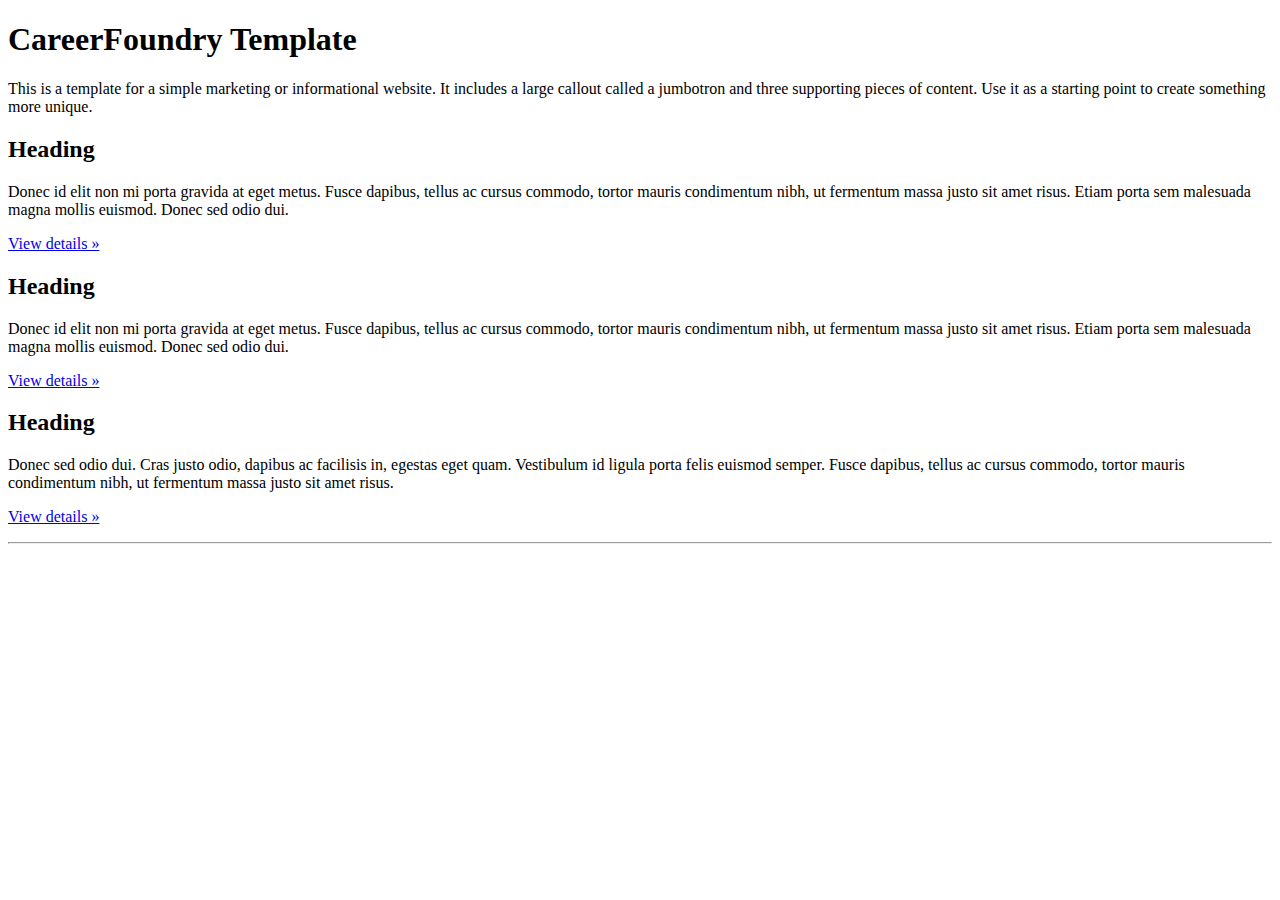
==== index.html @ 1daf4dca "initial commit" ====
<!DOCTYPE html>
<html lang="en">
  <head>
    <meta charset="utf-8">
    <meta http-equiv="X-UA-Compatible" content="IE=edge">
    <meta name="viewport" content="width=device-width, initial-scale=1">
    <!-- The above 3 meta tags *must* come first in the head; any other head content must come *after* these tags -->

    <title>Hello World!</title>

    <!-- Bootstrap core CSS -->


    <!-- Custom styles for this template go here -->


    <!-- HTML5 shim and Respond.js for IE8 support of HTML5 elements and media queries -->
    <!--[if lt IE 9]>
      <script src="https://oss.maxcdn.com/html5shiv/3.7.2/html5shiv.min.js"></script>
      <script src="https://oss.maxcdn.com/respond/1.4.2/respond.min.js"></script>
    <![endif]-->
  </head>

  <body>

    <!-- Main jumbotron for a primary marketing message or call to action -->
    <div class="jumbotron">
      <div class="container">
        <h1>CareerFoundry Template</h1>
        <p>This is a template for a simple marketing or informational website. It includes a large callout called a jumbotron and three supporting pieces of content. Use it as a starting point to create something more unique.</p>

      </div><!-- /container -->
    </div><!-- /jumbotron -->

    <div class="container">
      <!-- Example row of columns -->
      <div class="row">
        <div class="col-md-4">
          <h2>Heading</h2>
          <p>Donec id elit non mi porta gravida at eget metus. Fusce dapibus, tellus ac cursus commodo, tortor mauris condimentum nibh, ut fermentum massa justo sit amet risus. Etiam porta sem malesuada magna mollis euismod. Donec sed odio dui. </p>
          <p><a class="btn btn-default" href="#" role="button">View details &raquo;</a></p>
        </div><!-- /col -->
        <div class="col-md-4">
          <h2>Heading</h2>
          <p>Donec id elit non mi porta gravida at eget metus. Fusce dapibus, tellus ac cursus commodo, tortor mauris condimentum nibh, ut fermentum massa justo sit amet risus. Etiam porta sem malesuada magna mollis euismod. Donec sed odio dui. </p>
          <p><a class="btn btn-default" href="#" role="button">View details &raquo;</a></p>
       </div><!-- /col -->
        <div class="col-md-4">
          <h2>Heading</h2>
          <p>Donec sed odio dui. Cras justo odio, dapibus ac facilisis in, egestas eget quam. Vestibulum id ligula porta felis euismod semper. Fusce dapibus, tellus ac cursus commodo, tortor mauris condimentum nibh, ut fermentum massa justo sit amet risus.</p>
          <p><a class="btn btn-default" href="#" role="button">View details &raquo;</a></p>
        </div><!-- /col -->
      </div><!-- /row -->

      <hr>


    </div> <!-- /container -->


    <!-- ============================= -->
    <!-- All your JavaScript comes now -->
    <!-- ============================= -->

    <!-- Bootstrap core JS -->

    <!-- Can place script tags with JavaScript files here -->

  </body>
</html>
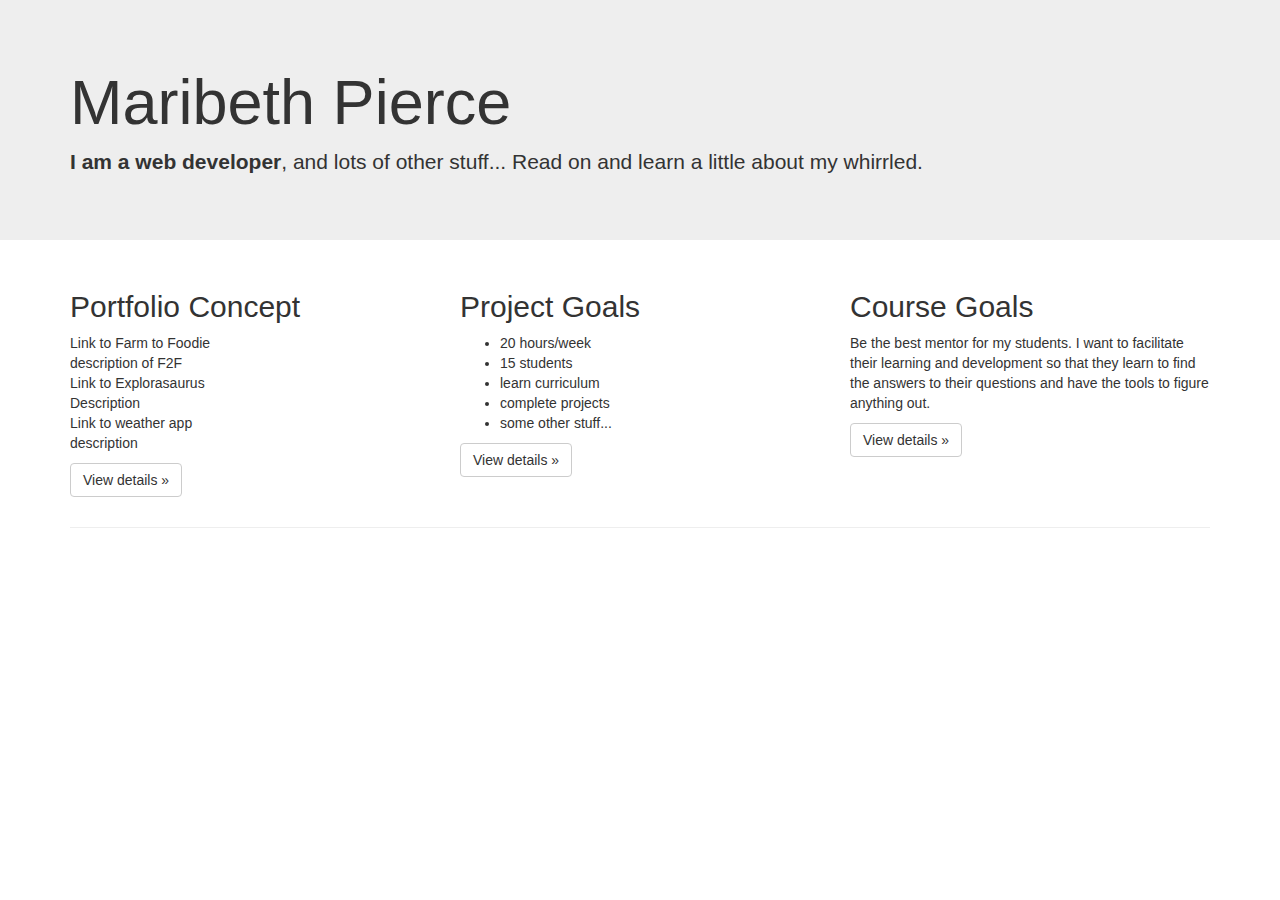
==== commit 6d31a28b: "lesson 1" ====
--- a/index.html
+++ b/index.html
@@ -6,9 +6,10 @@
     <meta name="viewport" content="width=device-width, initial-scale=1">
     <!-- The above 3 meta tags *must* come first in the head; any other head content must come *after* these tags -->
 
-    <title>Hello World!</title>
+    <title>Maribeth Pierce!</title>
+    <link rel="stylesheet" href="https://maxcdn.bootstrapcdn.com/bootstrap/3.3.5/css/bootstrap.min.css">
 
-    <!-- Bootstrap core CSS -->
+<!--     Bootstrap core CSS -->
 
 
     <!-- Custom styles for this template go here -->
@@ -26,8 +27,8 @@
     <!-- Main jumbotron for a primary marketing message or call to action -->
     <div class="jumbotron">
       <div class="container">
-        <h1>CareerFoundry Template</h1>
-        <p>This is a template for a simple marketing or informational website. It includes a large callout called a jumbotron and three supporting pieces of content. Use it as a starting point to create something more unique.</p>
+        <h1>Maribeth Pierce</h1>
+        <p><strong>I am a web developer</strong>, and lots of other stuff... Read on and learn a little about  my whirrled.</p>
 
       </div><!-- /container -->
     </div><!-- /jumbotron -->
@@ -36,18 +37,26 @@
       <!-- Example row of columns -->
       <div class="row">
         <div class="col-md-4">
-          <h2>Heading</h2>
-          <p>Donec id elit non mi porta gravida at eget metus. Fusce dapibus, tellus ac cursus commodo, tortor mauris condimentum nibh, ut fermentum massa justo sit amet risus. Etiam porta sem malesuada magna mollis euismod. Donec sed odio dui. </p>
+          <h2>Portfolio Concept</h2>
+          <p>Link to Farm to Foodie <br> description of F2F <br>
+            Link to Explorasaurus <br> Description <br>
+            Link to weather app <br> description</p>
           <p><a class="btn btn-default" href="#" role="button">View details &raquo;</a></p>
         </div><!-- /col -->
         <div class="col-md-4">
-          <h2>Heading</h2>
-          <p>Donec id elit non mi porta gravida at eget metus. Fusce dapibus, tellus ac cursus commodo, tortor mauris condimentum nibh, ut fermentum massa justo sit amet risus. Etiam porta sem malesuada magna mollis euismod. Donec sed odio dui. </p>
+          <h2>Project Goals</h2>
+          <p><ul>
+            <li>20 hours/week</li>
+            <li>15 students</li>
+            <li>learn curriculum</li>
+            <li>complete projects</li>
+            <li>some other stuff...</li>
+            </ul></p>
           <p><a class="btn btn-default" href="#" role="button">View details &raquo;</a></p>
        </div><!-- /col -->
         <div class="col-md-4">
-          <h2>Heading</h2>
-          <p>Donec sed odio dui. Cras justo odio, dapibus ac facilisis in, egestas eget quam. Vestibulum id ligula porta felis euismod semper. Fusce dapibus, tellus ac cursus commodo, tortor mauris condimentum nibh, ut fermentum massa justo sit amet risus.</p>
+          <h2>Course Goals</h2>
+          <p>Be the best mentor for my students. I want to facilitate their learning and development so that they learn to find the answers to their questions and have the tools to figure anything out.</p>
           <p><a class="btn btn-default" href="#" role="button">View details &raquo;</a></p>
         </div><!-- /col -->
       </div><!-- /row -->
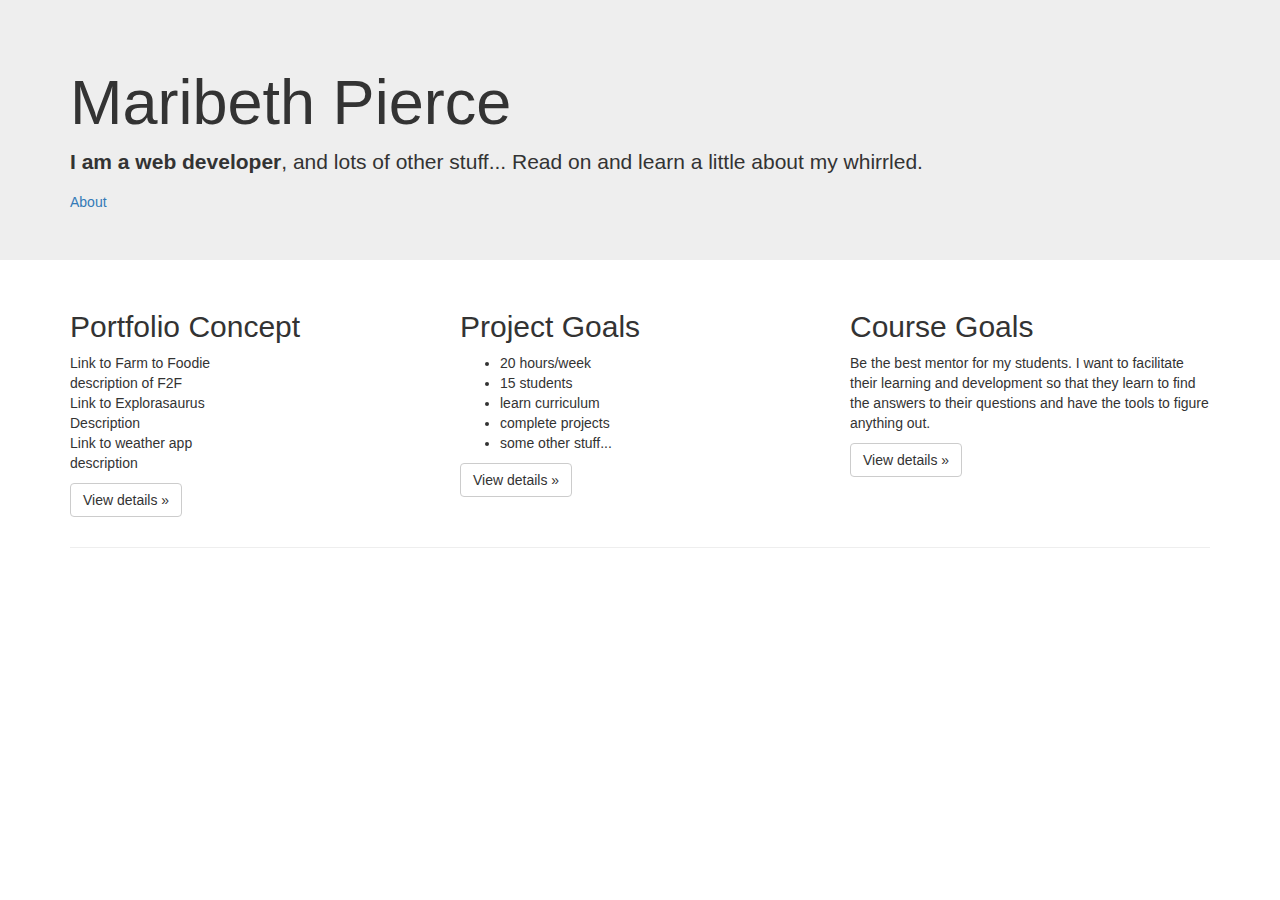
==== commit 34bfcdcc: "about page added" ====
--- a/index.html
+++ b/index.html
@@ -29,7 +29,7 @@
       <div class="container">
         <h1>Maribeth Pierce</h1>
         <p><strong>I am a web developer</strong>, and lots of other stuff... Read on and learn a little about  my whirrled.</p>
-
+        <a href="about.html">About</a>
       </div><!-- /container -->
     </div><!-- /jumbotron -->
 
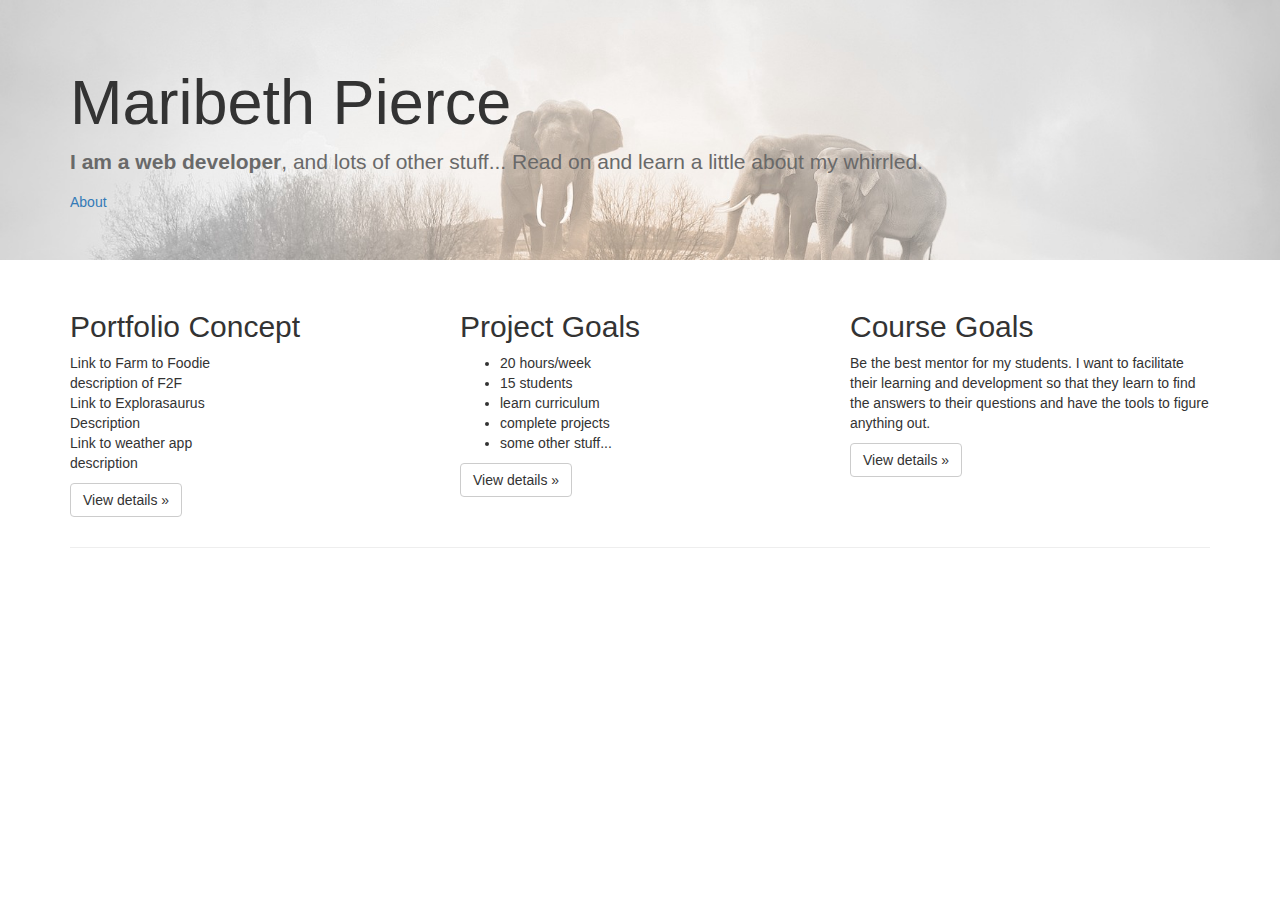
==== commit 89d8cc09: "fixed stylesheet" ====
--- a/index.html
+++ b/index.html
@@ -8,6 +8,7 @@
 
     <title>Maribeth Pierce!</title>
     <link rel="stylesheet" href="https://maxcdn.bootstrapcdn.com/bootstrap/3.3.5/css/bootstrap.min.css">
+    <link rel="stylesheet" href="css/styles.css">
 
 <!--     Bootstrap core CSS -->
 
--- a/css/styles.css
+++ b/css/styles.css
@@ -0,0 +1,8 @@
+.jumbotron {
+    background-image: url("../img/Elephant.jpg");
+    background-size: cover;
+}
+
+.jumbotron p {
+    color: dimgrey;
+}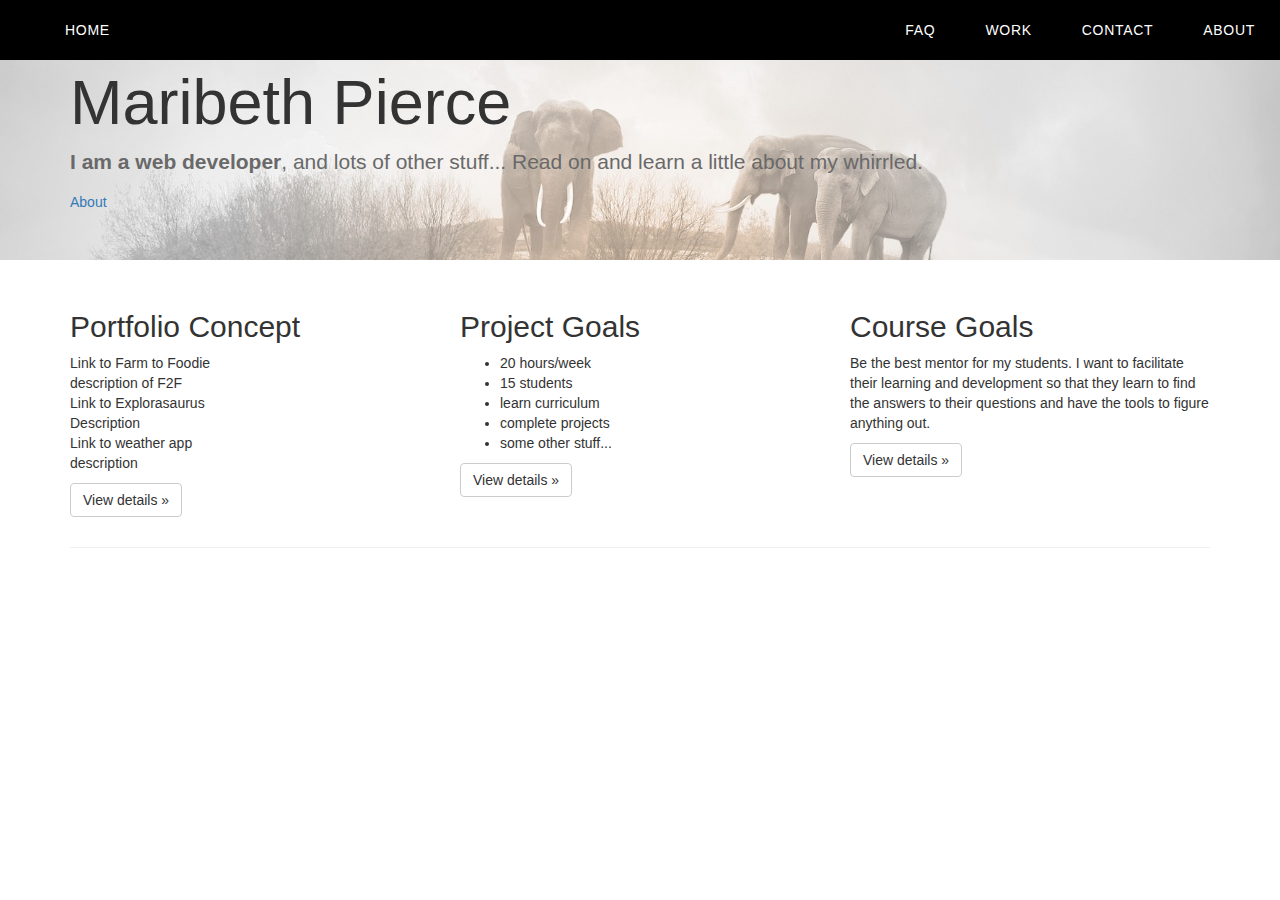
==== commit 7e101a06: "added navbar and style" ====
--- a/index.html
+++ b/index.html
@@ -24,7 +24,15 @@
   </head>
 
   <body>
-
+      <div class="nav">
+        <ul>
+            <a href="#" class="home">Home</a>  
+            <li><a href="#">About</a></li>
+            <li><a href="#">Contact</a></li>
+            <li><a href="#">Work</a></li>
+            <li><a href="#">faq</a></li>
+        </ul>
+      </div>
     <!-- Main jumbotron for a primary marketing message or call to action -->
     <div class="jumbotron">
       <div class="container">
--- a/css/styles.css
+++ b/css/styles.css
@@ -5,4 +5,40 @@
 
 .jumbotron p {
     color: dimgrey;
-}+}
+
+.nav {
+    background-color: black;
+    position: fixed;
+    width: 100%;
+    top: 0;
+}
+
+.nav ul li {
+    display: inline-block;
+    padding: 20px 25px 10px;
+    float: right;
+}
+
+.nav .home {
+    color: white;
+    text-transform: uppercase;
+    letter-spacing: 0.05em;
+    display: inline-block;
+    padding: 20px 25px 10px;
+    transition: color 400ms;
+}
+
+.nav ul li a {
+    color: white;
+    text-transform: uppercase;
+    letter-spacing: 0.05em;
+    transition: color 400ms;
+}
+
+.nav ul li a:hover, .nav .home:hover {
+    color: grey;
+    text-decoration: none;
+}
+
+ 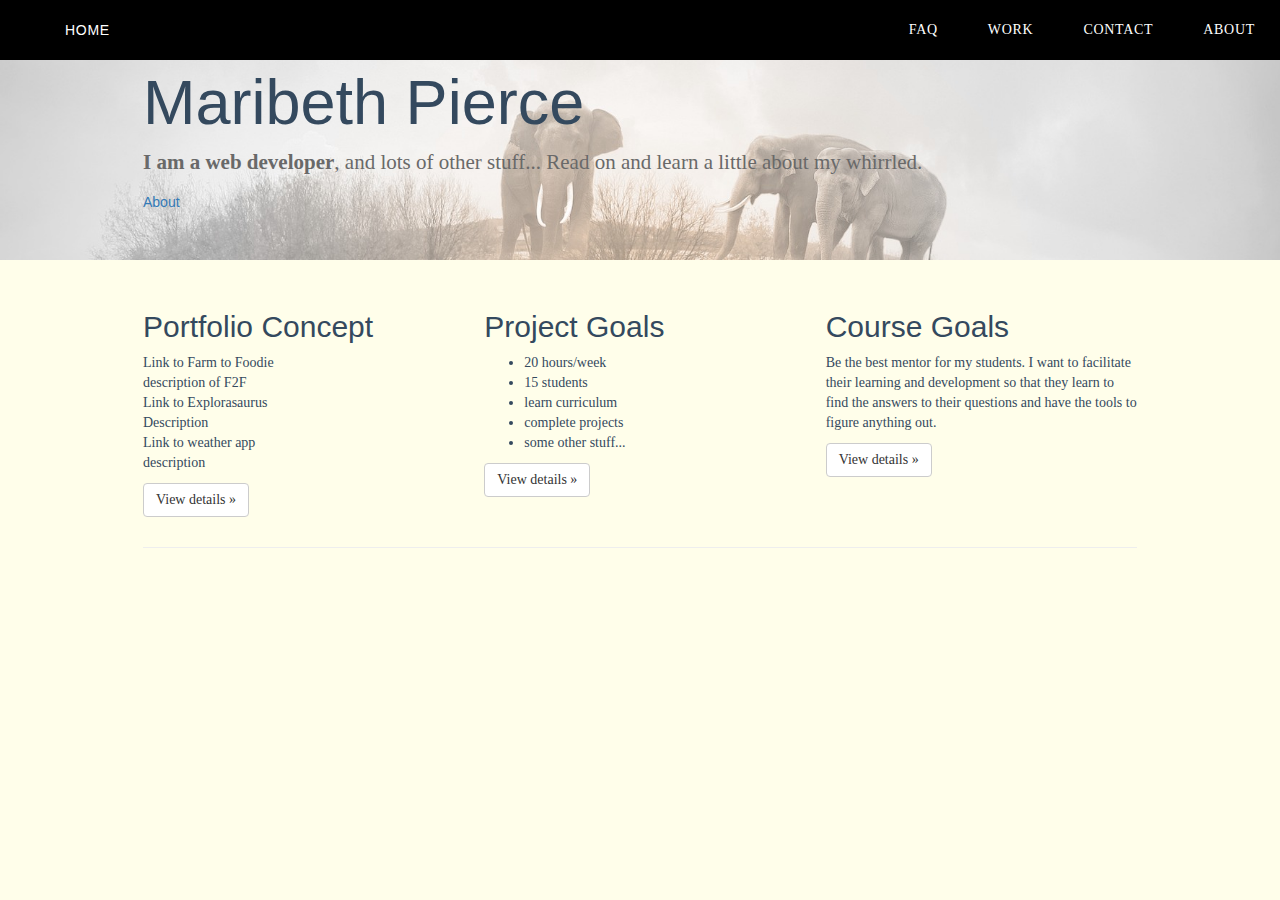
==== commit da24ae98: "redo lost work" ====
--- a/index.html
+++ b/index.html
@@ -27,10 +27,10 @@
       <div class="nav">
         <ul>
             <a href="#" class="home">Home</a>  
-            <li><a href="#">About</a></li>
-            <li><a href="#">Contact</a></li>
-            <li><a href="#">Work</a></li>
-            <li><a href="#">faq</a></li>
+            <li><a href="about.html">About</a></li>
+            <li><a href="contact.html">Contact</a></li>
+            <li><a href="work.html">Work</a></li>
+            <li><a href="faq.html">faq</a></li>
         </ul>
       </div>
     <!-- Main jumbotron for a primary marketing message or call to action -->
--- a/css/styles.css
+++ b/css/styles.css
@@ -41,4 +41,77 @@
     text-decoration: none;
 }
 
- +* { box-sizing: border-box; }
+
+body {
+    background-color: #fffeea;
+    color: #34495e;
+}
+
+.container {
+    width: 80%;
+    margin: 0 auto;
+}
+
+.header h1 {
+    text-align: center;
+}
+
+.image {
+    display: inline-block;
+    float: left;
+}
+
+.column {
+    display: inline-block;
+    float: left;
+    width: 30%;
+    padding: 0 20px;
+}
+
+.main-text {
+    clear: both;
+    padding-top: 60px;
+}
+
+.header {
+    margin: 30px 20px;
+}
+
+.box,
+.skills h3 {
+    text-align: center;
+    text-transform: uppercase;
+    background-color: #5ad4c2;
+    color: #FFF;
+    padding-top: 2em;
+    padding-bottom: 2em;
+    -webkit-margin-before: 0;
+}
+
+#skills-list {
+    margin-left: 50px;
+}
+
+
+/* Typography */
+
+h1,
+h2,
+h3 {
+    font-family: 'Inconsolata', Futura, Helvetica, Arial, sans-serif;
+}
+
+p,
+li {
+    font-family: 'Inconsolata', Georgia, Lucida-Bright, serif;
+}
+
+.intro p {
+    font-family: Futura, Helvetica, Arial, sans-serif;
+    font-size: 3em;
+    font-weight: 100;
+    -webkit-margin-before: 0;
+}
+
+
